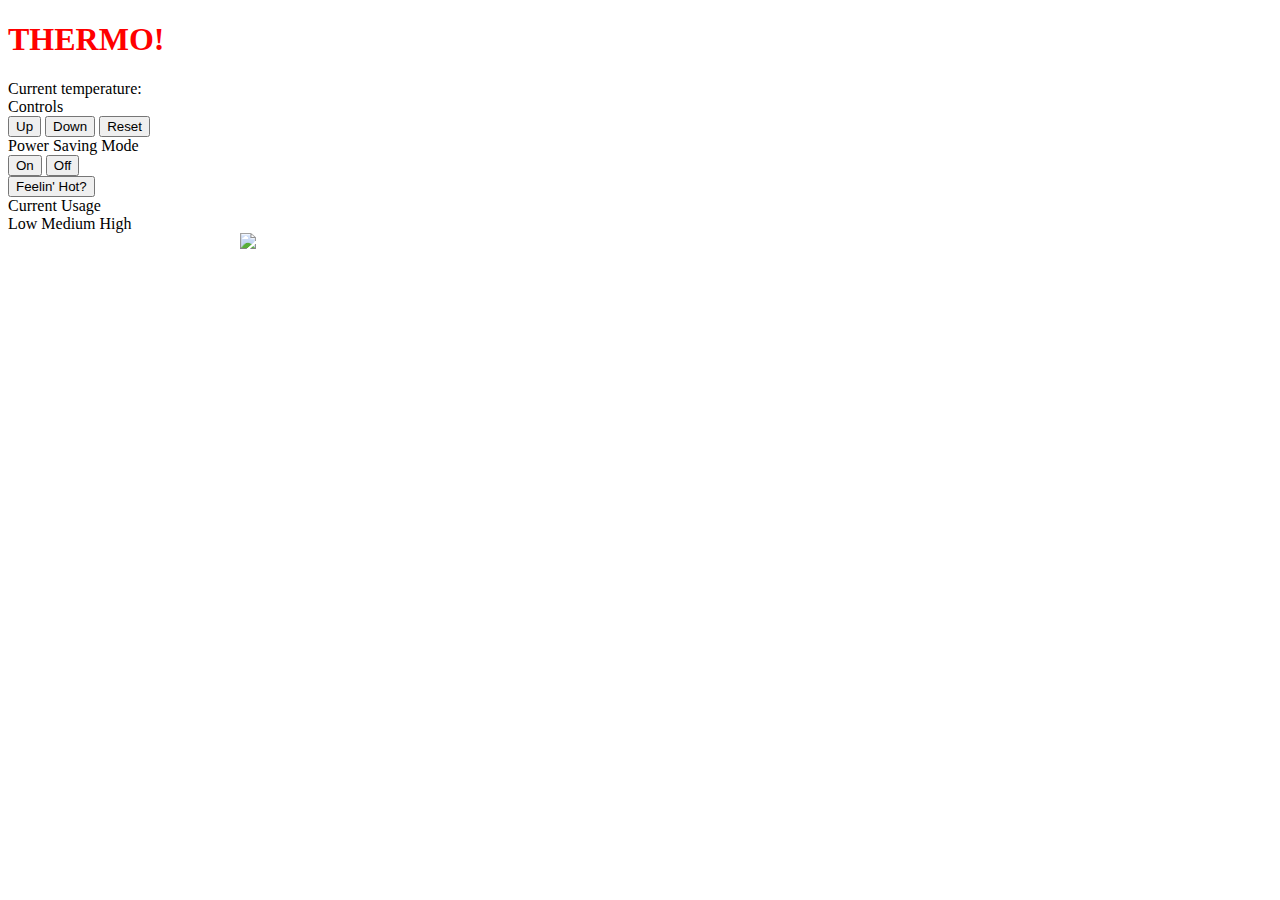
==== index.html @ 14d6b6ab "Add CSS" ====
<!DOCTYPE html>
<html>
    <head>
        <title>THERMO!</title>
        <meta charset="utf-8">
        <link rel="stylesheet" type="text/css" href="public.css">
    </head>
  <body>

      <h1>
        THERMO!
      </h1>

      <div class="label">
        Current temperature:
        <span id="temp_reading">
        </span>
      </div>

      <div class="label">
        Controls
      </div>
      <div class="control_buttons">
          <button id="up" type="submit" value="Up">Up</button>
          <button id="down" type="submit" value="Down">Down</button>
          <button id="reset" type="submit" value="Reset">Reset</button>
      </div>

      <div class="label">
        Power Saving Mode
      </div>
      <div class="control_buttons">
          <button type="submit" value="Up">On</button>
          <button type="submit" value="Down">Off</button>
      </div>
      <div class="funbutton">
      <button type="button" id="firebutton">Feelin' Hot?</button>
      </div>
      <div class="label">
        Current Usage
      </div>
      <div class="energy_usage">
        Low
        Medium
        High
      </div>
      <div id="weirdgif">
        <div class="tech-slideshow">
          <div class="mover-1"><img src="http://www.reactiongifs.com/r/brule-omg.gif"></div>
          <div class="mover-2"><img src="https://media.giphy.com/media/l2Sq5Ij6m33GyZEha/giphy.gif"></div>
        </div>
      </div>
    <script src="src/jquery-3.2.1.js"></script>
    <script src="src/Thermostat.js"></script>
    <script src="src/interface.js"></script>
  </body>
</html>
---- public.css ----
h1 {
  color: red;
  font: courier;
}

.tech-slideshow {
  height: 200px;
  max-width: 800px;
  margin: 0 auto;
  position: relative;
  overflow: hidden;
  transform: translate3d(0, 0, 0);
}

.tech-slideshow > div {
  height: 200px;
  width: 2526px;
  background: url(https://s3-us-west-2.amazonaws.com/s.cdpn.io/3/collage.jpg);
  position: absolute;
  top: 0;
  left: 0;
  height: 100%;
  transform: translate3d(0, 0, 0);
}
.tech-slideshow .mover-1 {
  animation: moveSlideshow 12s linear infinite;
}
.tech-slideshow .mover-2 {
  opacity: 0;
  transition: opacity 0.5s ease-out;
  background-position: 0 -200px;
  animation: moveSlideshow 15s linear infinite;
}
.tech-slideshow:hover .mover-2 {
  opacity: 1;
}

@keyframes moveSlideshow {
  100% {
    transform: translateX(-66.6666%);
  }
}
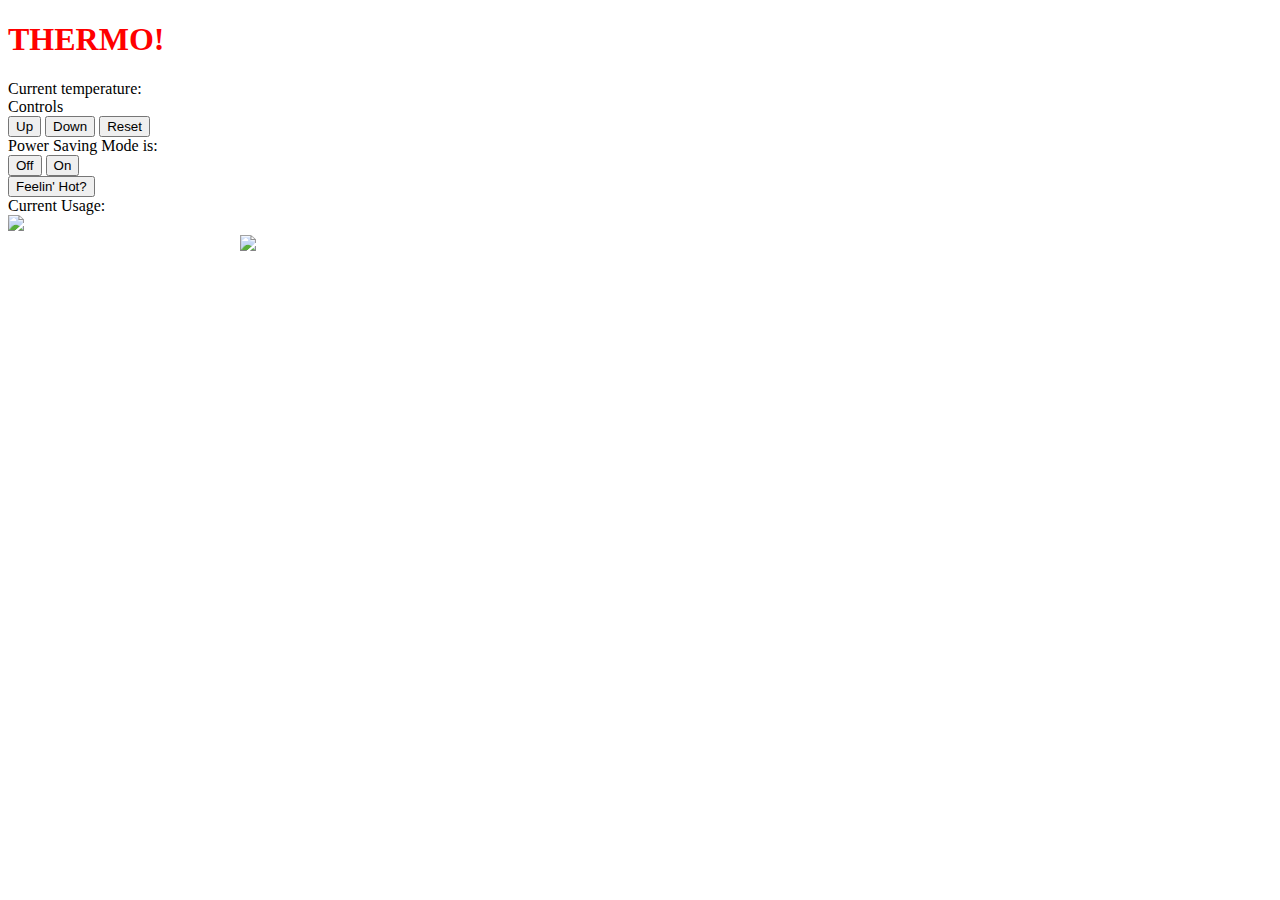
==== commit 91df6f9a: "Refactored JS" ====
--- a/index.html
+++ b/index.html
@@ -20,36 +20,34 @@
       <div class="label">
         Controls
       </div>
-      <div class="control_buttons">
+      <div class="control-buttons">
           <button id="up" type="submit" value="Up">Up</button>
           <button id="down" type="submit" value="Down">Down</button>
           <button id="reset" type="submit" value="Reset">Reset</button>
       </div>
 
-      <div class="label">
-        Power Saving Mode
+      <div id="psm-status" class="label">
+        Power Saving Mode is:
       </div>
-      <div class="control_buttons">
-          <button type="submit" value="Up">On</button>
-          <button type="submit" value="Down">Off</button>
-      </div>
+          <button class="control-buttons" id="psm_on" type="submit" value="Up">Off</button>
+          <button class="control-buttons" id="psm_off" type="submit" value="Down">On</button>
       <div class="funbutton">
       <button type="button" id="firebutton">Feelin' Hot?</button>
       </div>
       <div class="label">
-        Current Usage
+        Current Usage:
       </div>
       <div class="energy_usage">
-        Low
-        Medium
-        High
       </div>
-      <div id="weirdgif">
+
+      <div id="weird-gif">
+        <img src="http://www.reactiongifs.com/r/brule-omg.gif">
         <div class="tech-slideshow">
           <div class="mover-1"><img src="http://www.reactiongifs.com/r/brule-omg.gif"></div>
           <div class="mover-2"><img src="https://media.giphy.com/media/l2Sq5Ij6m33GyZEha/giphy.gif"></div>
         </div>
       </div>
+
     <script src="src/jquery-3.2.1.js"></script>
     <script src="src/Thermostat.js"></script>
     <script src="src/interface.js"></script>
